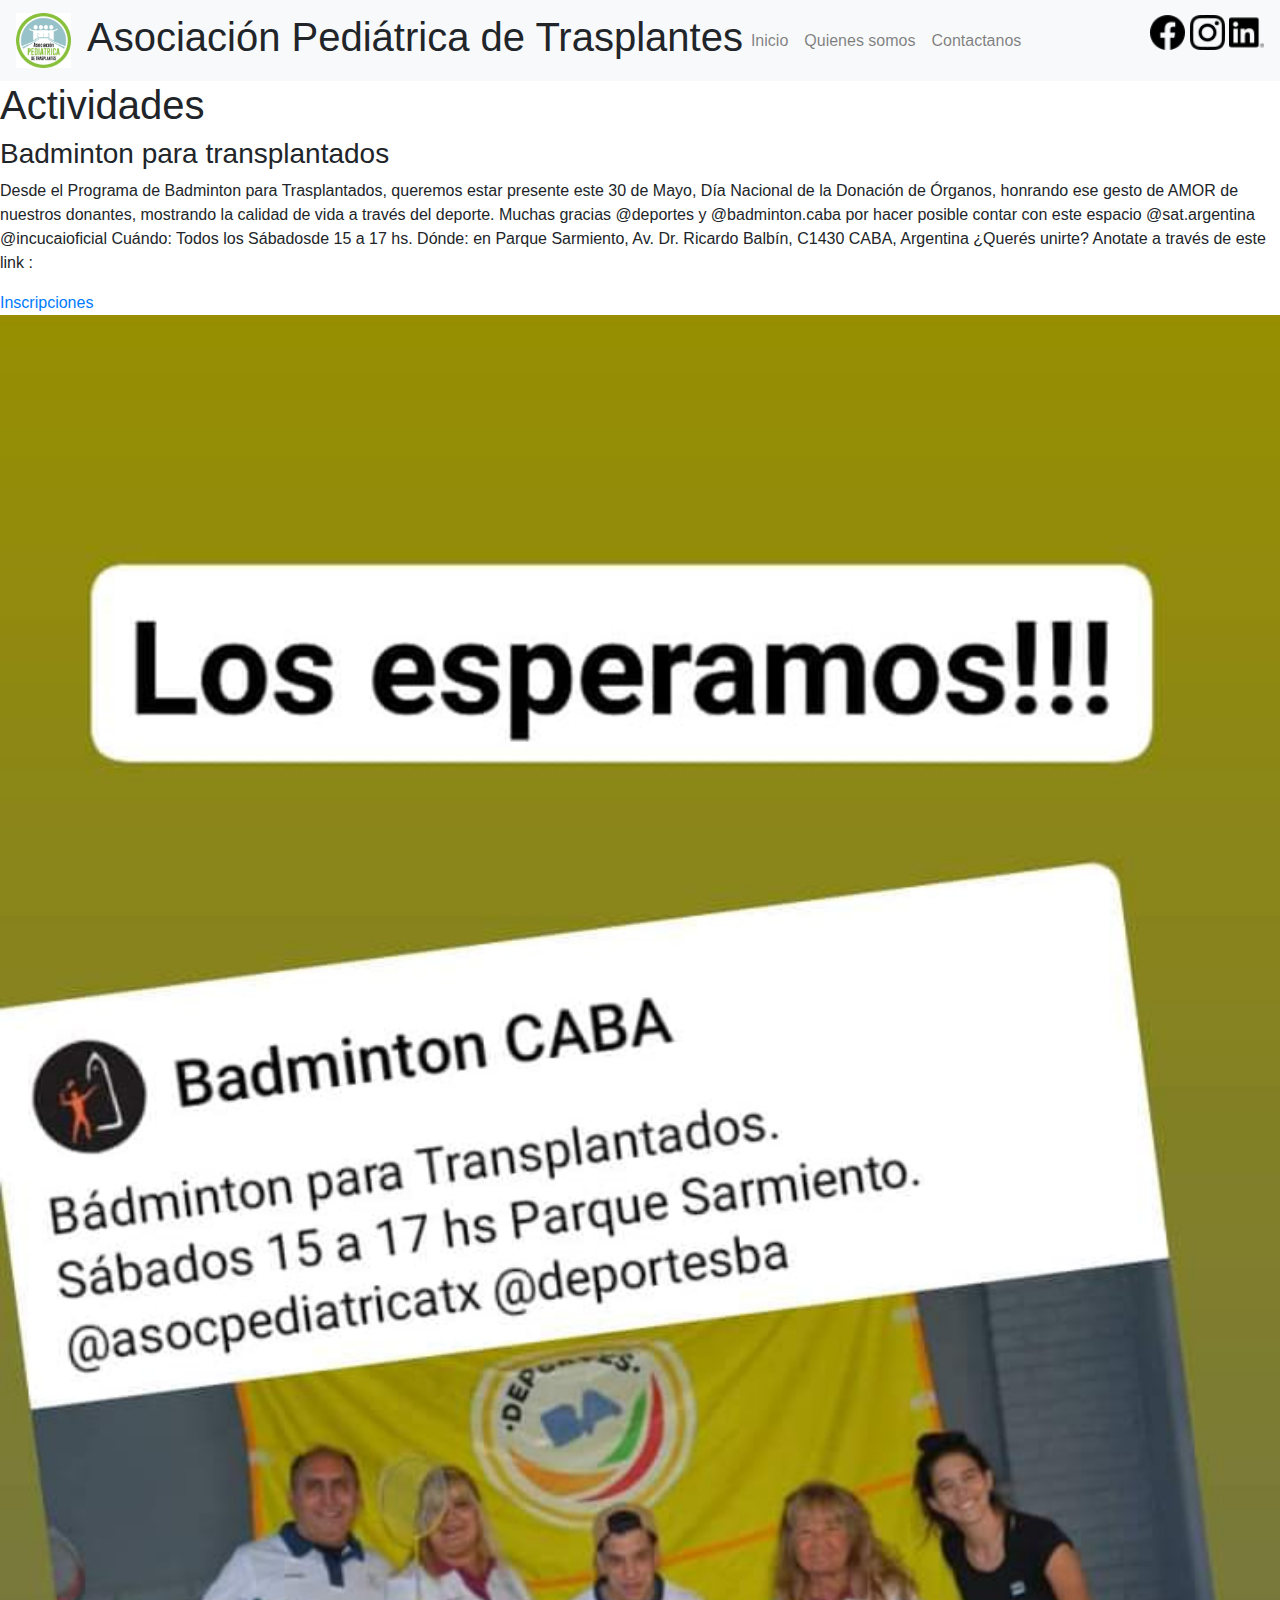
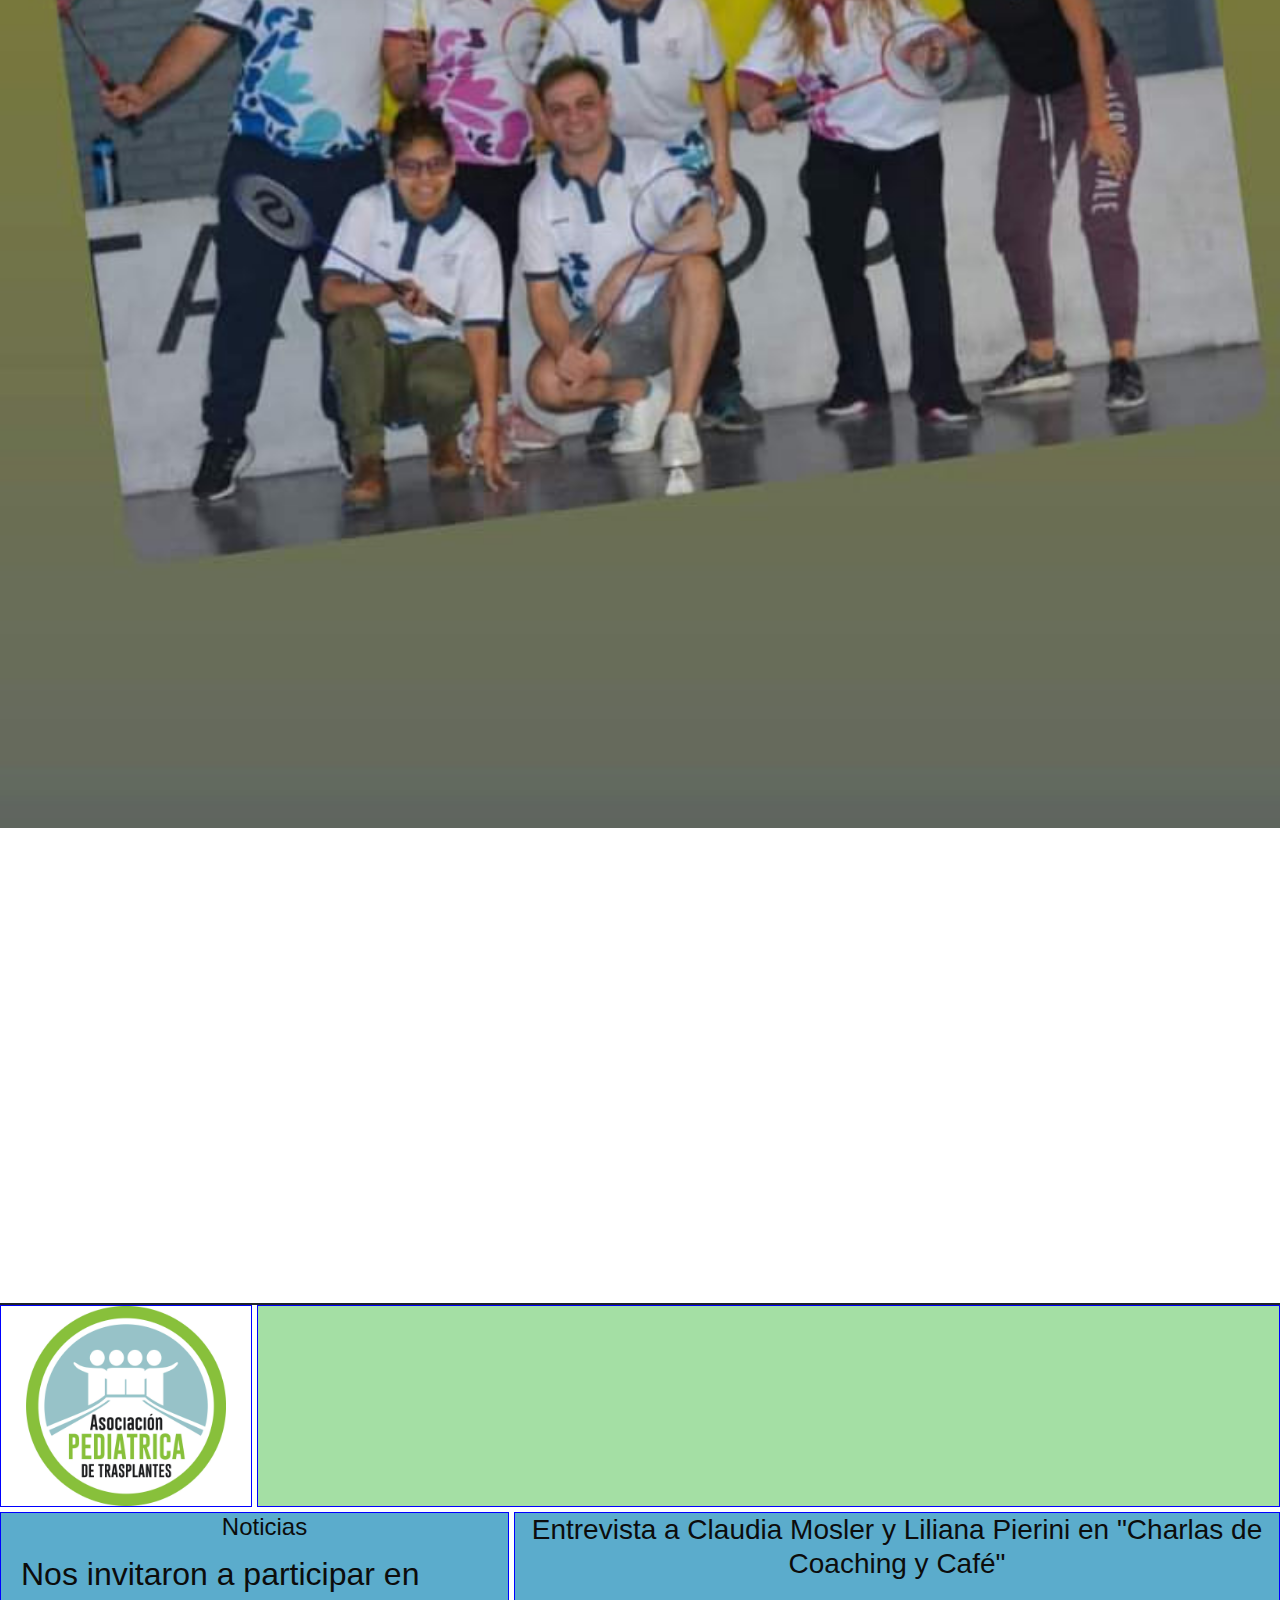
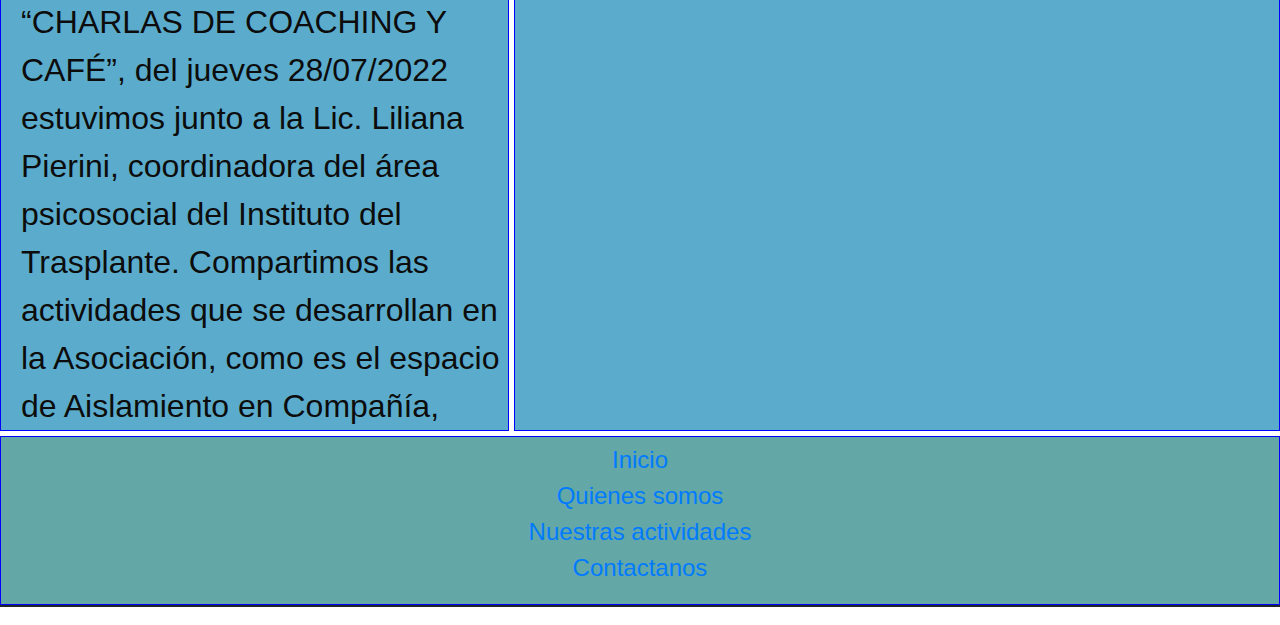
==== docs/actividades.html @ 6015ca8e "Update actividades.html" ====
<!DOCTYPE html>
<html lang="en">
<head>
    <meta charset="UTF-8">
    <meta http-equiv="X-UA-Compatible" content="IE=edge">
    <meta name="viewport" content="width=device-width, initial-scale=1.0">
    <link rel="stylesheet" href="https://cdnjs.cloudflare.com/ajax/libs/font-awesome/6.2.0/css/all.min.css">
    <link rel="stylesheet" href="https://cdnjs.cloudflare.com/ajax/libs/animate.css/4.1.1/animate.min.css"/>
    <link rel="stylesheet" href="style.css"> 
    	<title>Asociacion Pediatrica de Trasplantes</title>
	<link rel="icon" type="image/jpg" href="IconoAPT.jpg"/>
	<script src="https://code.jquery.com/jquery-3.2.1.slim.min.js" integrity="sha384-KJ3o2DKtIkvYIK3UENzmM7KCkRr/rE9/Qpg6aAZGJwFDMVNA/GpGFF93hXpG5KkN" crossorigin="anonymous"></script>
	<script src="https://cdnjs.cloudflare.com/ajax/libs/popper.js/1.12.9/umd/popper.min.js" integrity="sha384-ApNbgh9B+Y1QKtv3Rn7W3mgPxhU9K/ScQsAP7hUibX39j7fakFPskvXusvfa0b4Q" crossorigin="anonymous"></script>
	<script src="https://maxcdn.bootstrapcdn.com/bootstrap/4.0.0/js/bootstrap.min.js" integrity="sha384-JZR6Spejh4U02d8jOt6vLEHfe/JQGiRRSQQxSfFWpi1MquVdAyjUar5+76PVCmYl" crossorigin="anonymous"></script>
	<div id="encabezado-general">
	<link rel="stylesheet" href="https://maxcdn.bootstrapcdn.com/bootstrap/4.0.0/css/bootstrap.min.css" integrity="sha384-Gn5384xqQ1aoWXA+058RXPxPg6fy4IWvTNh0E263XmFcJlSAwiGgFAW/dAiS6JXm" crossorigin="anonymous">
	  <nav class="navbar navbar-expand-sm navbar-light bg-light">
	  <button class="navbar-toggler" type="button" data-toggle="collapse" data-target="#opciones">
		<span class="navbar-toggler-icon"></span>
	  </button>
	  <!-- logo -->
	  <a class="navbar-brand" href="#">
		<img src="IconoAPT.jpg" width="55" height="55" alt="">
	  </a>
	  <!-- enlaces -->
	  <div class="collapse navbar-collapse" id="opciones">   
		<h1>Asociación Pediátrica de Trasplantes</h1>	
		<ul class="navbar-nav">
		  <li class="nav-item">
			<a class="nav-link" href="index.html">Inicio</a>
		  </li>
		  <li class="nav-item">
			<a class="nav-link" href="quienessomos.html">Quienes somos</a>
		  </li>
		  <li class="nav-item">
			<a class="nav-link" href="contacto.html">Contactanos</a>
		  </li>           
		</ul>
	  </div>
	  <ul class="navbar-redes">
	<a  href="https://www.facebook.com/asocpediatricatx/"><img src="image/facebook.png" style="width: 35px; height: 35px"></a>
	<a  href="https://www.instagram.com/asocpediatricatx/?hl=es"><img src="image/instagram.png" style="width: 35px; height: 35px"></a>
	<a  href="https://ar.linkedin.com/in/asociaci%C3%B3n-pedi%C3%A1trica-de-trasplantes-6b5b51185"><img src="image/linkedin.png" style="width: 35px; height: 35px"></a>
	  </ul>
	</nav>
</div>
</head>
<h1>Actividades</h1>
<body>
    <h3>Badminton para transplantados</h3>
        <p>Desde el Programa de Badminton para Trasplantados, queremos estar presente este 30 de Mayo,
        Día Nacional de la Donación de Órganos, honrando ese gesto de AMOR de nuestros donantes, 
        mostrando la calidad de vida a través del deporte.
        Muchas gracias @deportes y @badminton.caba por hacer posible contar con este espacio
        @sat.argentina
        @incucaioficial
        Cuándo: Todos los Sábadosde 15 a 17 hs.
        Dónde: en Parque Sarmiento, Av. Dr. Ricardo Balbín, C1430 CABA, Argentina
        ¿Querés unirte? Anotate a través de este link : </p>
        <a href="contacto.html">Inscripciones</a>
        <img src="image/t17.jpg" alt="Badmington en Parque Sarmiento - Sábados de 15 a 17 hs." style="width:100%;">       
        <iframe src="https://www.google.com/maps/embed?pb=!1m18!1m12!1m3!1d6571.697334602667!2d-58.503772671532396!3d-34.5573868360492!2m3!1f0!2f0!3f0!3m2!1i1024!2i768!4f13.1!3m3!1m2!1s0x95bcb6e5b3eef73d%3A0xd3c3514dbd8403ef!2sParque%20Sarmiento!5e0!3m2!1ses-419!2sar!4v1663716430911!5m2!1ses-419!2sar" width="600" height="450" style="border:0;" allowfullscreen="" loading="lazy" referrerpolicy="no-referrer-when-downgrade">Parque Sarmiento, Av. Dr. Ricardo Balbín, C1430 CABA, Argentina</iframe>
	
	<div class="grid-container"> <!-- Elemento padre -->
        <!--Hijos directos--> 
        <div class="grid-item item6">
            <img src="image/logo.jpg" alt="logo Asociación Pediátrica de Transplantes" width="200" height="200">
        </div>
        <div class="grid-item item1">
            
        </div>
        <div class="grid-item item2">
            <h4>Noticias</h4>
            
            <p>Nos invitaron a participar en “CHARLAS DE COACHING Y CAFÉ”, del jueves 28/07/2022
                estuvimos junto a la Lic. Liliana Pierini, coordinadora del área psicosocial del Instituto del Trasplante.
                Compartimos las actividades que se desarrollan en la Asociación, como es el espacio de Aislamiento en Compañía, programa para las personas trasplantadas y en lista de espera.
                </p>
        </div>
        <div class="grid-item item3">
            <h3>Entrevista a Claudia Mosler y Liliana Pierini en "Charlas de Coaching y Café"</h3>
            <iframe width="560" height="315" src="https://www.youtube.com/embed/gwJpfY7Umfo" 
            title="YouTube video player" frameborder="0" allow="accelerometer; autoplay; 
            clipboard-write; encrypted-media; gyroscope; picture-in-picture" allowfullscreen></iframe>
        </div>
        <div class="grid-item item4">
            <nav>
                <ul>
                    <a href="/docs/index.html">Inicio</a>
                    <br>
                    <a href="/docs/quienessomos.html">Quienes somos</a>
                    <br>
                    <a href="/docs/actividades.html">Nuestras actividades</a>
                    <br>
                    <a href="/docs/contacto.html">Contactanos</a>
                  </ul>
            </nav>
        </div>
    </div>
</body>
</html>
---- docs/style.css ----
*{
    margin: 0;
    padding: 0;
    box-sizing: border-box;
}
header{
    font-family: 'Lucida Sans', 'Lucida Sans Regular', 'Lucida Grande', 'Lucida Sans Unicode', Geneva, Verdana, sans-serif;
    color: black;
    background-color: rgb(164, 223, 164);
}
body{
    
    font-family: 'Gill Sans', 'Gill Sans MT', Calibri, 'Trebuchet MS', sans-serif; 
}
.grid-container{
    display: grid;
    width: 100%;
    max-width: 1400px;
    height:100%;
    max-height: 900px;
    outline: 2px solid;
    margin: 20px auto;
    grid-template-columns:repeat(5,1fr);
    grid-template-rows: repeat(9,1fr);
    gap: 5px;
    overflow: auto;
   
}
.grid-item{
    border: 1px solid blue;
    color: rgb(12, 12, 12);
    text-align: left;
    font-size: 2em ; 
}
.item6{
    grid-column: 1;
    grid-row: 1;
    text-align: center;
}
.item1{
background-color: rgb(164, 223, 164);
color: black;
font-size: 2em;
text-align: center;
text-align-last: center;
padding-top: 40px;
padding-left: 40px;
grid-column-start: 2;
grid-column-end: 6;
grid-row-start: 1;
grid-row-end: 1;
overflow: auto;
}
.item2{
   background-color: rgb(91, 172, 204); 
   grid-column-start: 1;
    grid-column-end: 3;
    grid-row-start: 2;
    grid-row-end: 8;
    padding-left: 20px;
    padding-bottom: 10 px;
    text-align: left;
    text-align-last: center;
    overflow: auto;
}
.item3{
    background-color: rgb(91, 172, 204);
    grid-column-start: 3;
    grid-column-end: 6;
    grid-row-start: 2;
    grid-row-end: 8;
    text-align: center;
    overflow: auto;
}
.item4{
    background-color: rgb(100, 167, 167);
    grid-column: 1/6;
    grid-row: 8/10;
    padding-bottom: 5px;
    padding-top: 5px;
    text-align: center;
    font-size:x-large;
}
#carrusel-caja {
    -moz-animation: automatizacion 15s infinite linear;
    -o-animation: automatizacion 15s infinite linear;
    -webkit-animation: automatizacion 15s infinite linear;
    animation: automatizacion 15s infinite linear;
    -webkit-transition: all 0.75s ease;
    -moz-transition: all 0.75s ease;
    -ms-transition: all 0.75s ease;
    -o-transition: all 0.75s ease;
    transition: all 0.75s ease;
    height: 500px;
    width: 300%;
}
#carrusel-contenido {
    margin: 0 auto;
    overflow: hidden;
    text-align: left;
}
.imagenes{
    height: 500px;
    width: 100%;
}
.carrusel-elemento {
    float: left;
    width: 33.333%;
}
@-moz-keyframes automatizacion {
    0% {
        margin-left: 0;
    }
    30% {
        margin-left: 0;
    }
    35% {
        margin-left: -100%;
    }
    65% {
        margin-left: -100%;
    }
    70% {
        margin-left: -200%;
    }
    95% {
        margin-left: -200%;
    }
    100% {
        margin-left: 0;
    }
}
@-webkit-keyframes automatizacion {
    0% {
        margin-left: 0;
    }
    30% {
        margin-left: 0;
    }
    35% {
        margin-left: -100%;
    }
    65% {
        margin-left: -100%;
    }
    70% {
        margin-left: -200%;
    }
    95% {
        margin-left: -200%;
    }
    100% {
        margin-left: 0;
    }
}
@keyframes automatizacion {
    0% {
        margin-left: 0;
    }
    30% {
        margin-left: 0;
    }
    35% {
        margin-left: -100%;
    }
    65% {
        margin-left: -100%;
    }
    70% {
        margin-left: -200%;
    }
    95% {
        margin-left: -200%;
    }
    100% {
        margin-left: 0;
    }
}

/* Layout */ 
#contenido-general{
	background-color:rgb(159, 194, 235);
	padding: 10px;
	text-align:start;
  border-style: solid;
  border-width: 0.5rem;
   border-color:rgb(99, 189, 81);
}

#area-logo{
  position: absolute;
  top: 5px;
  left: 10px;
  padding: 5px;
}
#area-menu{
	padding: 5px;
  text-align: right;
  white-space:nowrap;
}
#area-titulo{
  position: absolute;
  top: 5px;
  left: 70px;
	padding: 5px;
}
.centrado{
  position: absolute;
  top: 50%;
  left: 50%;
  transform: translate(-50%, -50%);
}
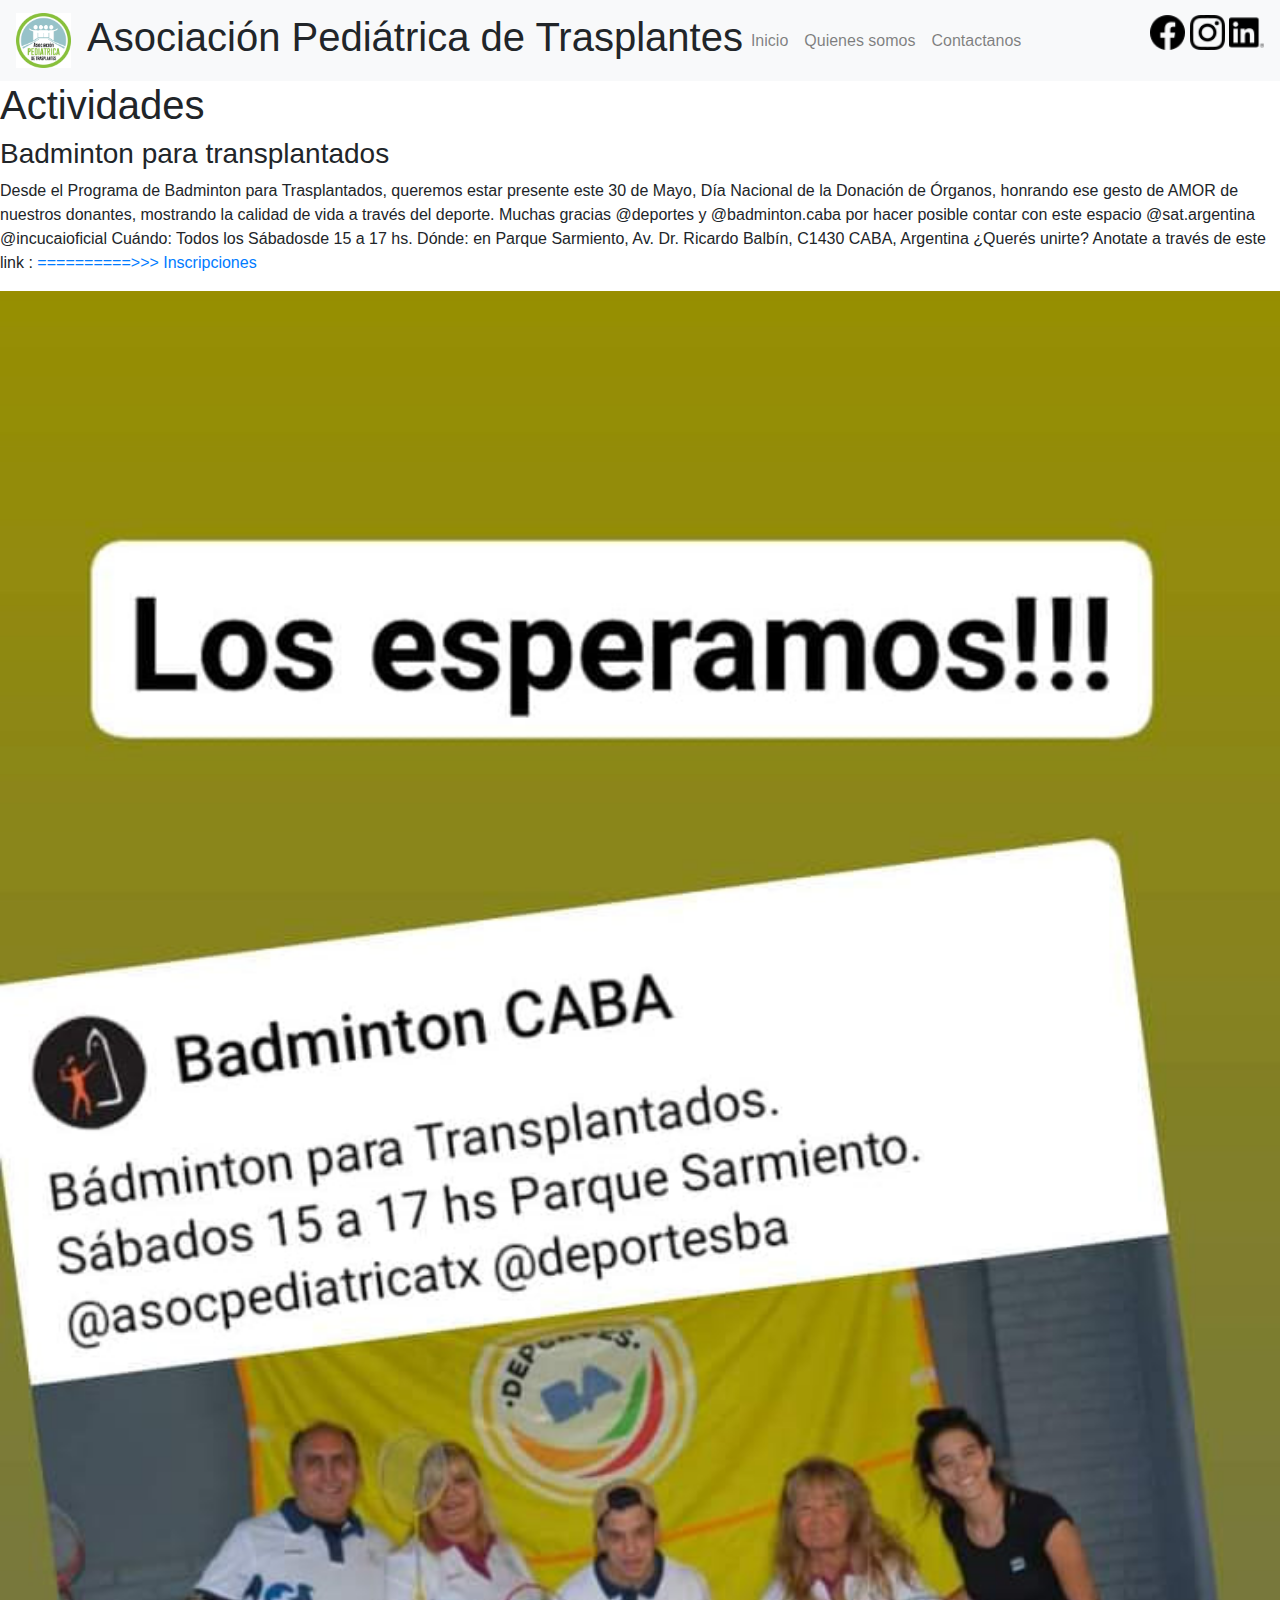
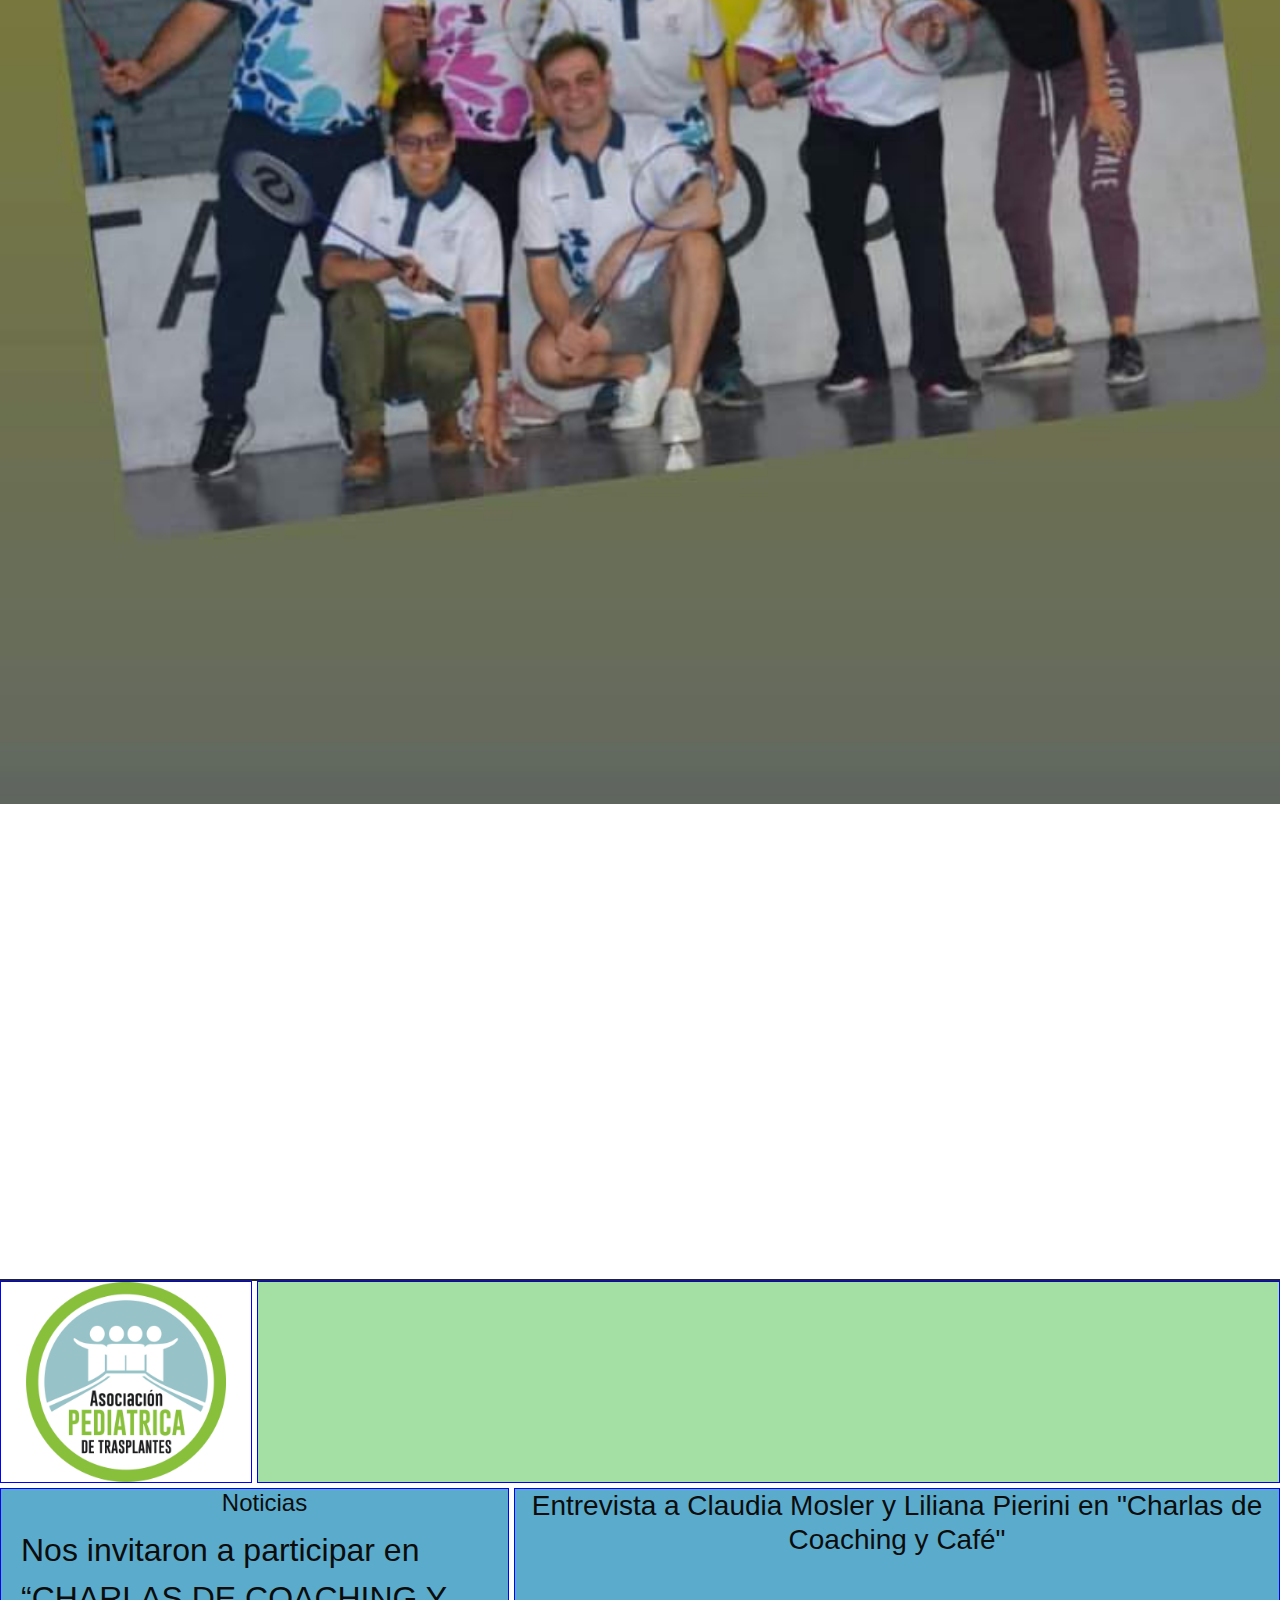
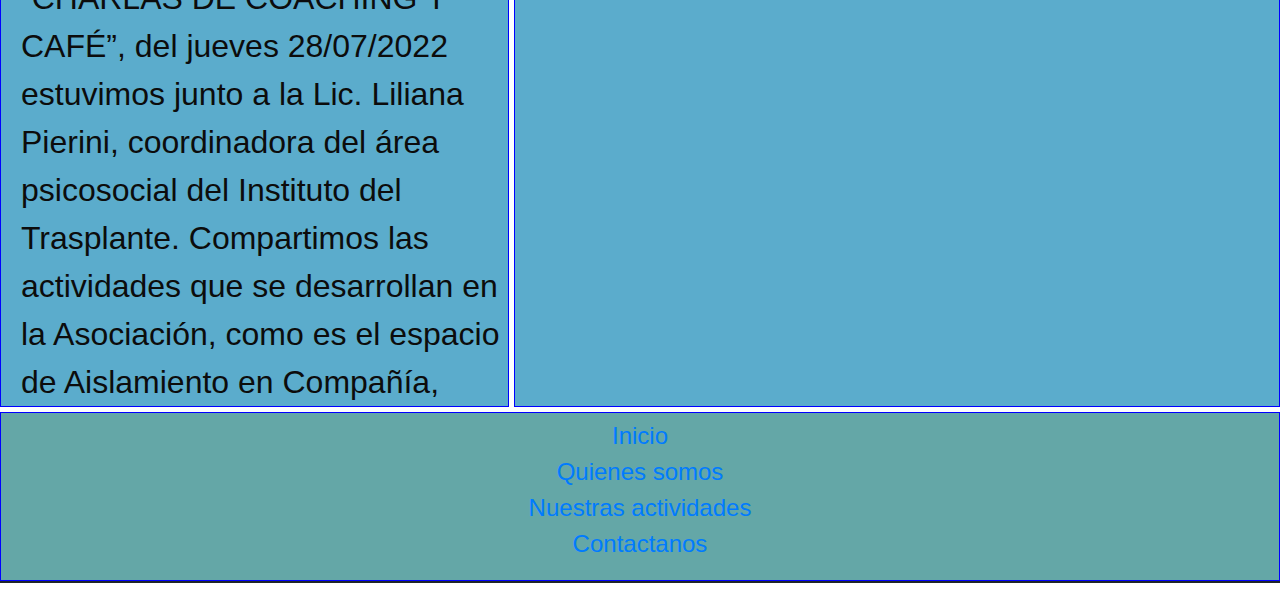
==== commit 28fbf817: "Update actividades.html" ====
--- a/docs/actividades.html
+++ b/docs/actividades.html
@@ -19,7 +19,7 @@
 		<span class="navbar-toggler-icon"></span>
 	  </button>
 	  <!-- logo -->
-	  <a class="navbar-brand" href="#">
+	  <a class="navbar-brand" href="index.html">
 		<img src="IconoAPT.jpg" width="55" height="55" alt="">
 	  </a>
 	  <!-- enlaces -->
@@ -56,8 +56,8 @@
         @incucaioficial
         Cuándo: Todos los Sábadosde 15 a 17 hs.
         Dónde: en Parque Sarmiento, Av. Dr. Ricardo Balbín, C1430 CABA, Argentina
-        ¿Querés unirte? Anotate a través de este link : </p>
-        <a href="contacto.html">Inscripciones</a>
+        ¿Querés unirte? Anotate a través de este link : 
+        <a href="contacto.html">==========>>>  Inscripciones</a> </p>
         <img src="image/t17.jpg" alt="Badmington en Parque Sarmiento - Sábados de 15 a 17 hs." style="width:100%;">       
         <iframe src="https://www.google.com/maps/embed?pb=!1m18!1m12!1m3!1d6571.697334602667!2d-58.503772671532396!3d-34.5573868360492!2m3!1f0!2f0!3f0!3m2!1i1024!2i768!4f13.1!3m3!1m2!1s0x95bcb6e5b3eef73d%3A0xd3c3514dbd8403ef!2sParque%20Sarmiento!5e0!3m2!1ses-419!2sar!4v1663716430911!5m2!1ses-419!2sar" width="600" height="450" style="border:0;" allowfullscreen="" loading="lazy" referrerpolicy="no-referrer-when-downgrade">Parque Sarmiento, Av. Dr. Ricardo Balbín, C1430 CABA, Argentina</iframe>
 	
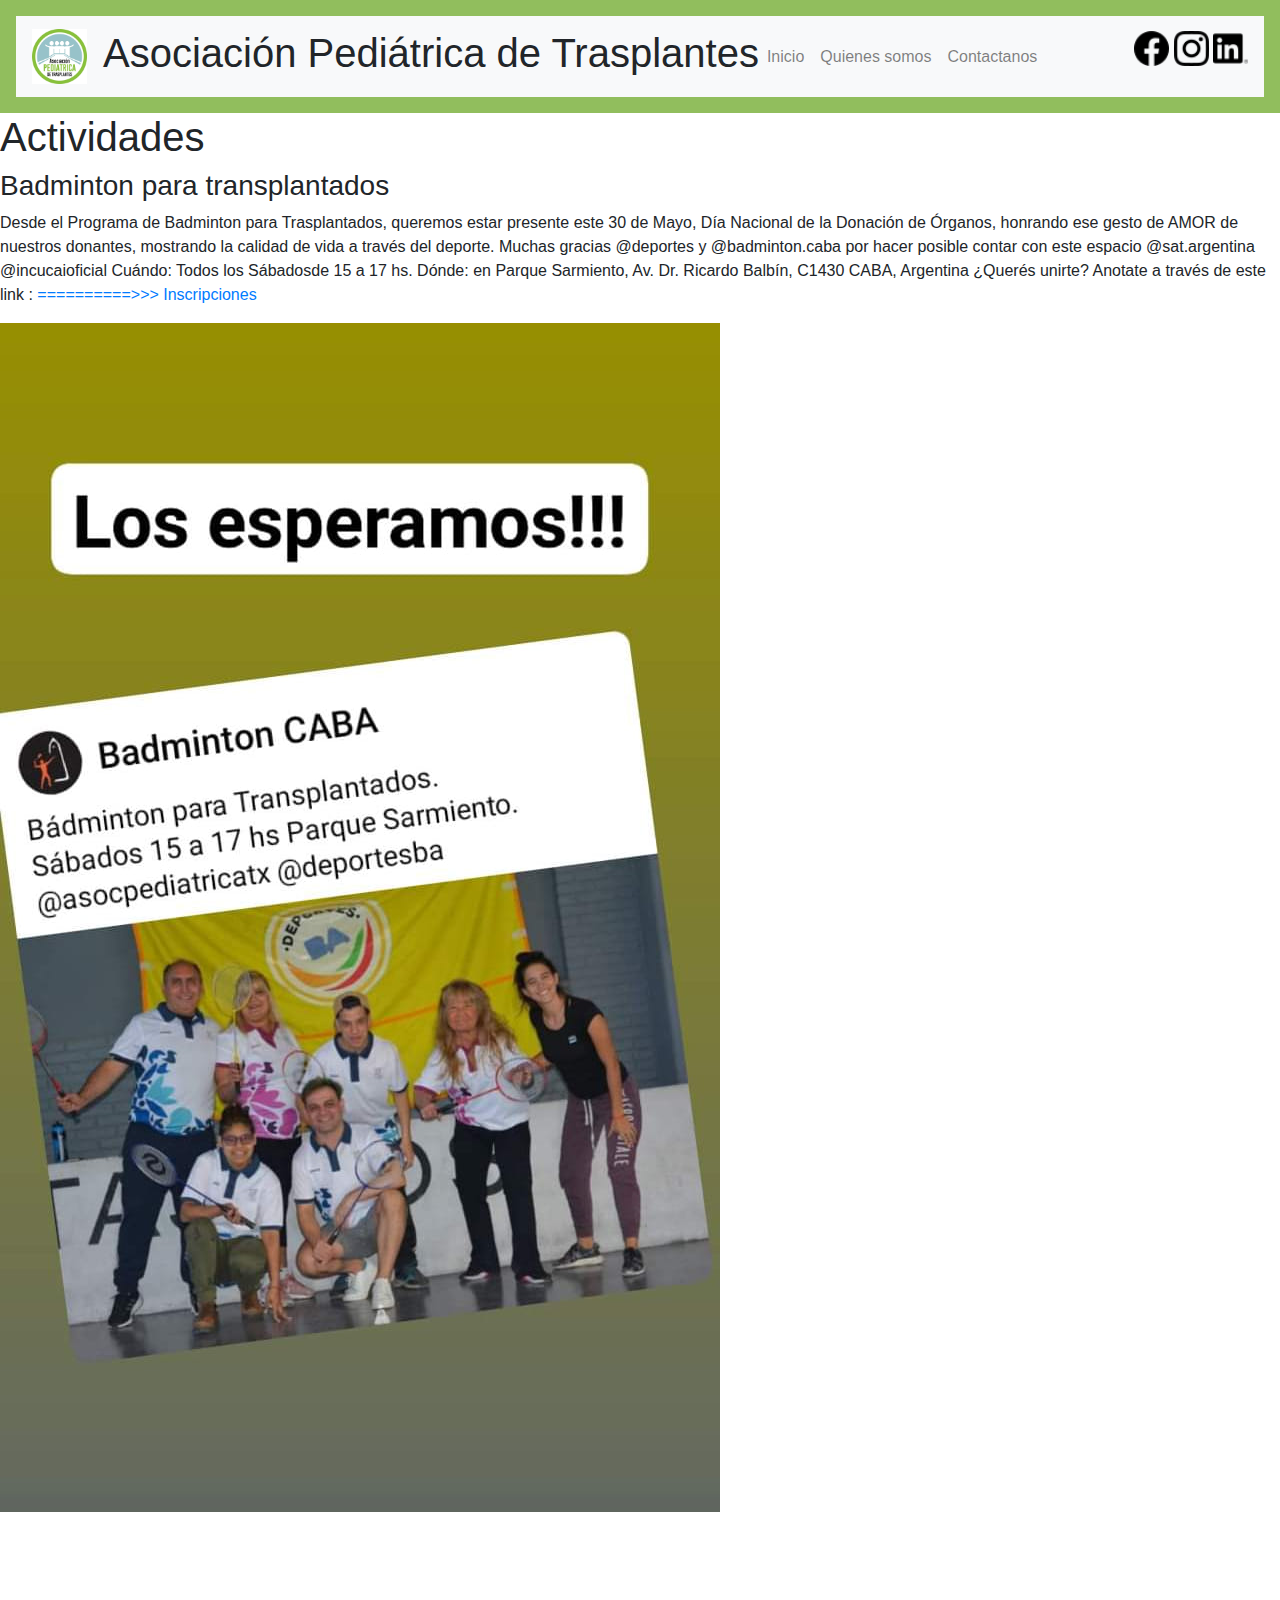
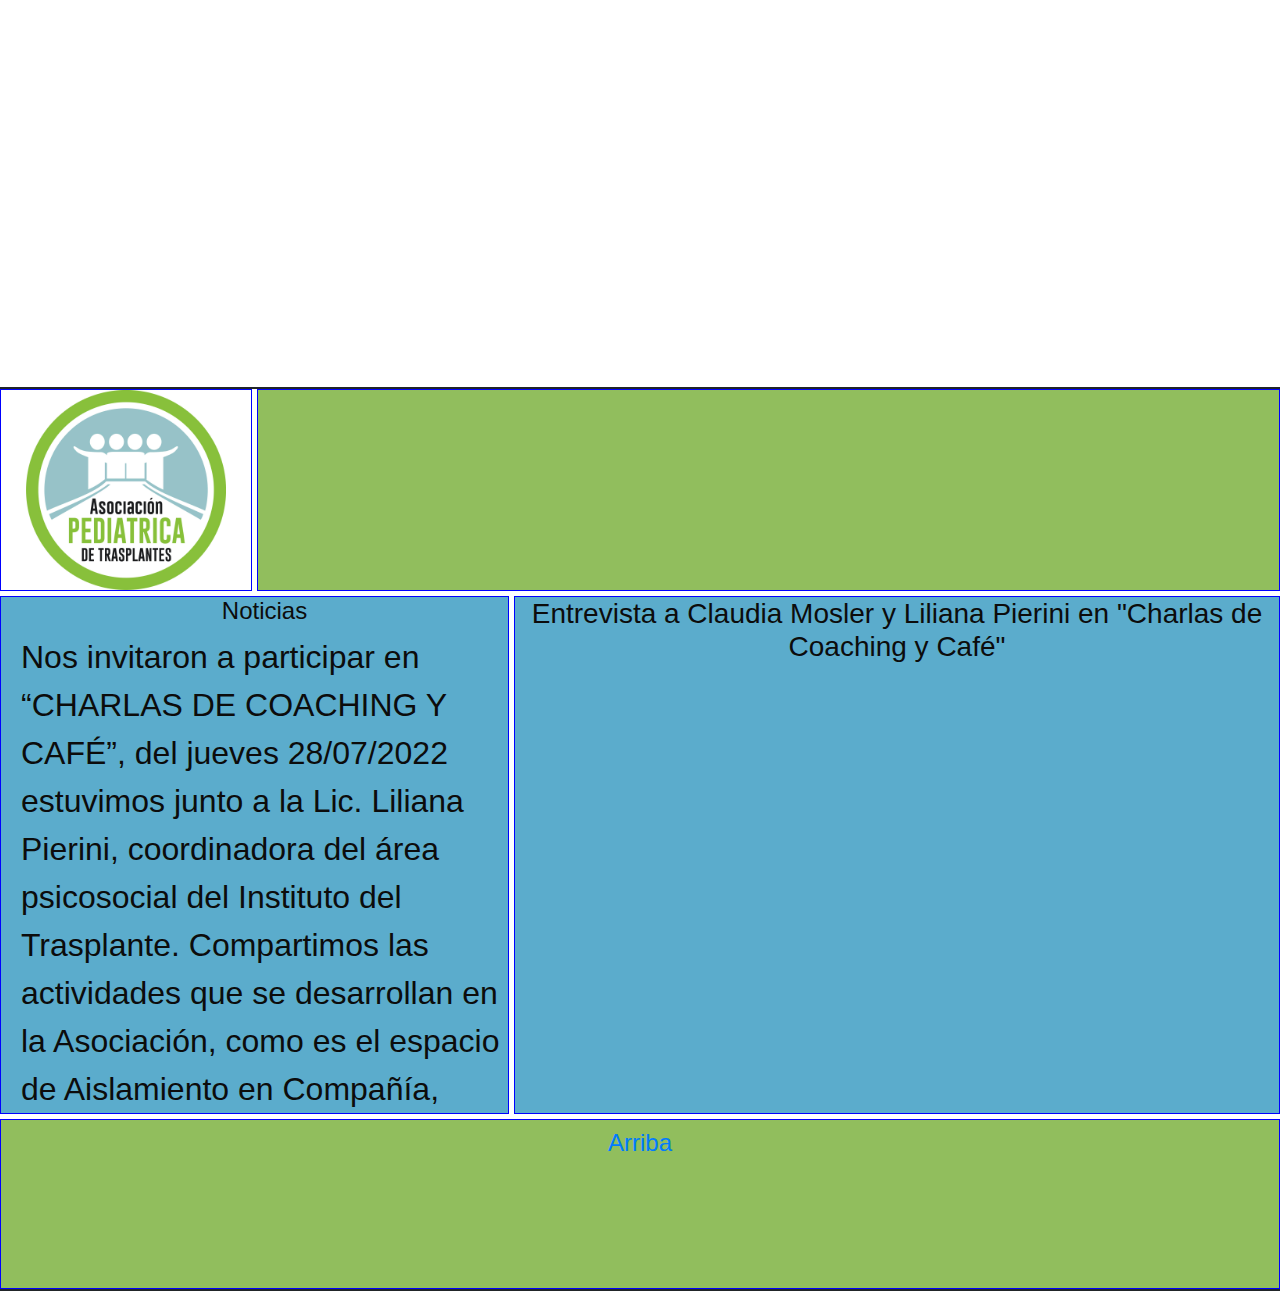
==== commit 287deecd: "Update actividades.html" ====
--- a/docs/actividades.html
+++ b/docs/actividades.html
@@ -58,7 +58,7 @@
         Dónde: en Parque Sarmiento, Av. Dr. Ricardo Balbín, C1430 CABA, Argentina
         ¿Querés unirte? Anotate a través de este link : 
         <a href="contacto.html">==========>>>  Inscripciones</a> </p>
-        <img src="image/t17.jpg" alt="Badmington en Parque Sarmiento - Sábados de 15 a 17 hs." style="width:100%;">       
+        <img src="image/t17.jpg" alt="Badmington en Parque Sarmiento - Sábados de 15 a 17 hs.">       
         <iframe src="https://www.google.com/maps/embed?pb=!1m18!1m12!1m3!1d6571.697334602667!2d-58.503772671532396!3d-34.5573868360492!2m3!1f0!2f0!3f0!3m2!1i1024!2i768!4f13.1!3m3!1m2!1s0x95bcb6e5b3eef73d%3A0xd3c3514dbd8403ef!2sParque%20Sarmiento!5e0!3m2!1ses-419!2sar!4v1663716430911!5m2!1ses-419!2sar" width="600" height="450" style="border:0;" allowfullscreen="" loading="lazy" referrerpolicy="no-referrer-when-downgrade">Parque Sarmiento, Av. Dr. Ricardo Balbín, C1430 CABA, Argentina</iframe>
 	
 	<div class="grid-container"> <!-- Elemento padre -->
@@ -86,14 +86,8 @@
         <div class="grid-item item4">
             <nav>
                 <ul>
-                    <a href="/docs/index.html">Inicio</a>
-                    <br>
-                    <a href="/docs/quienessomos.html">Quienes somos</a>
-                    <br>
-                    <a href="/docs/actividades.html">Nuestras actividades</a>
-                    <br>
-                    <a href="/docs/contacto.html">Contactanos</a>
-                  </ul>
+                    <a href="actividades.html">Arriba</a>
+                </ul>
             </nav>
         </div>
     </div>
--- a/docs/style.css
+++ b/docs/style.css
@@ -38,7 +38,7 @@
     text-align: center;
 }
 .item1{
-background-color: rgb(164, 223, 164);
+background-color: rgb(145, 190, 93);
 color: black;
 font-size: 2em;
 text-align: center;
@@ -73,7 +73,7 @@
     overflow: auto;
 }
 .item4{
-    background-color: rgb(100, 167, 167);
+    background-color: rgb(145, 190, 93);
     grid-column: 1/6;
     grid-row: 8/10;
     padding-bottom: 5px;
@@ -177,36 +177,27 @@
     }
 }
 
-/* Layout */ 
-#contenido-general{
-	background-color:rgb(159, 194, 235);
-	padding: 10px;
-	text-align:start;
-  border-style: solid;
-  border-width: 0.5rem;
-   border-color:rgb(99, 189, 81);
-}
-
+#encabezado-general{
+    background-color:rgb(159, 194, 235);
+    padding: 0px;
+    text-align: start;
+    border-style: solid;
+    border-width: 1rem;
+    border-color:rgb(145, 190, 93);
+}
 #area-logo{
   position: absolute;
-  top: 5px;
+  top: 10px;
   left: 10px;
+  padding: 1px;
+}
+#area-menu{
   padding: 5px;
-}
-#area-menu{
-	padding: 5px;
   text-align: right;
-  white-space:nowrap;
 }
 #area-titulo{
   position: absolute;
   top: 5px;
   left: 70px;
-	padding: 5px;
-}
-.centrado{
-  position: absolute;
-  top: 50%;
-  left: 50%;
-  transform: translate(-50%, -50%);
-}
+  padding: 5px;
+}
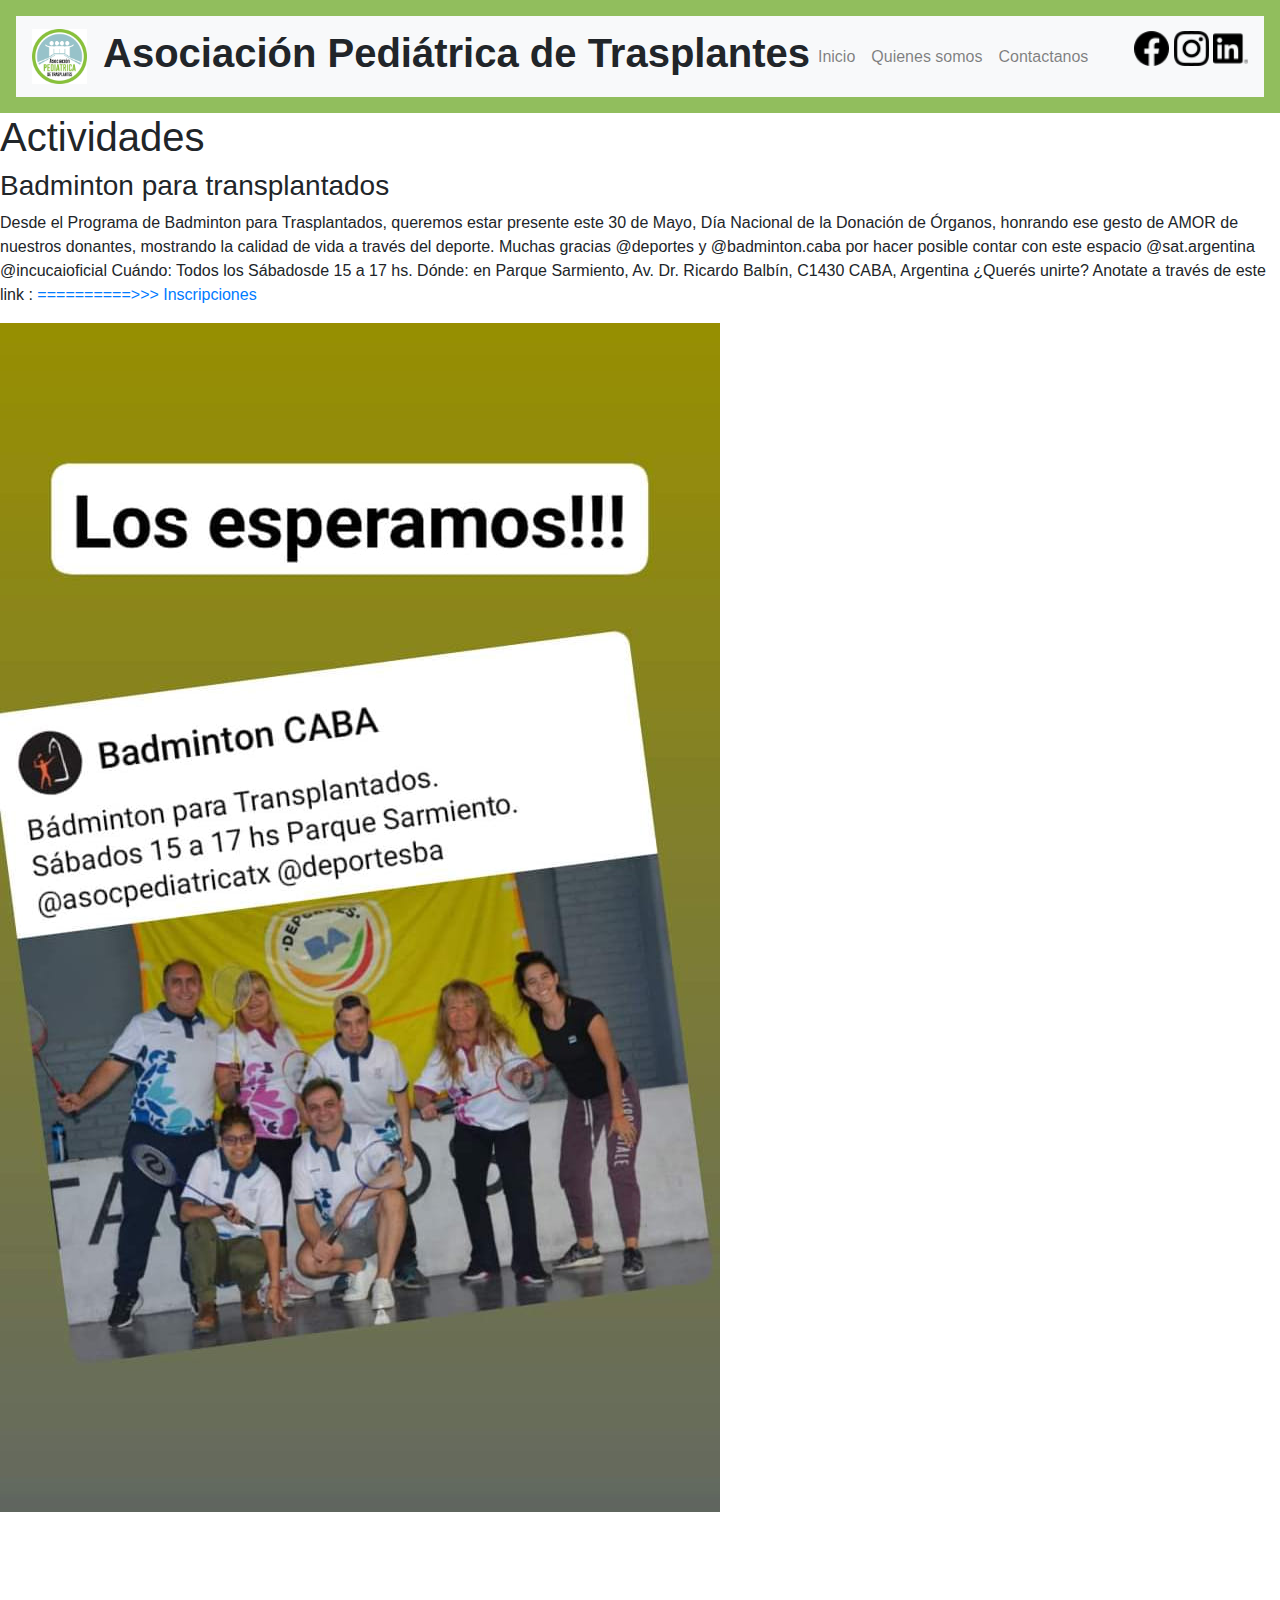
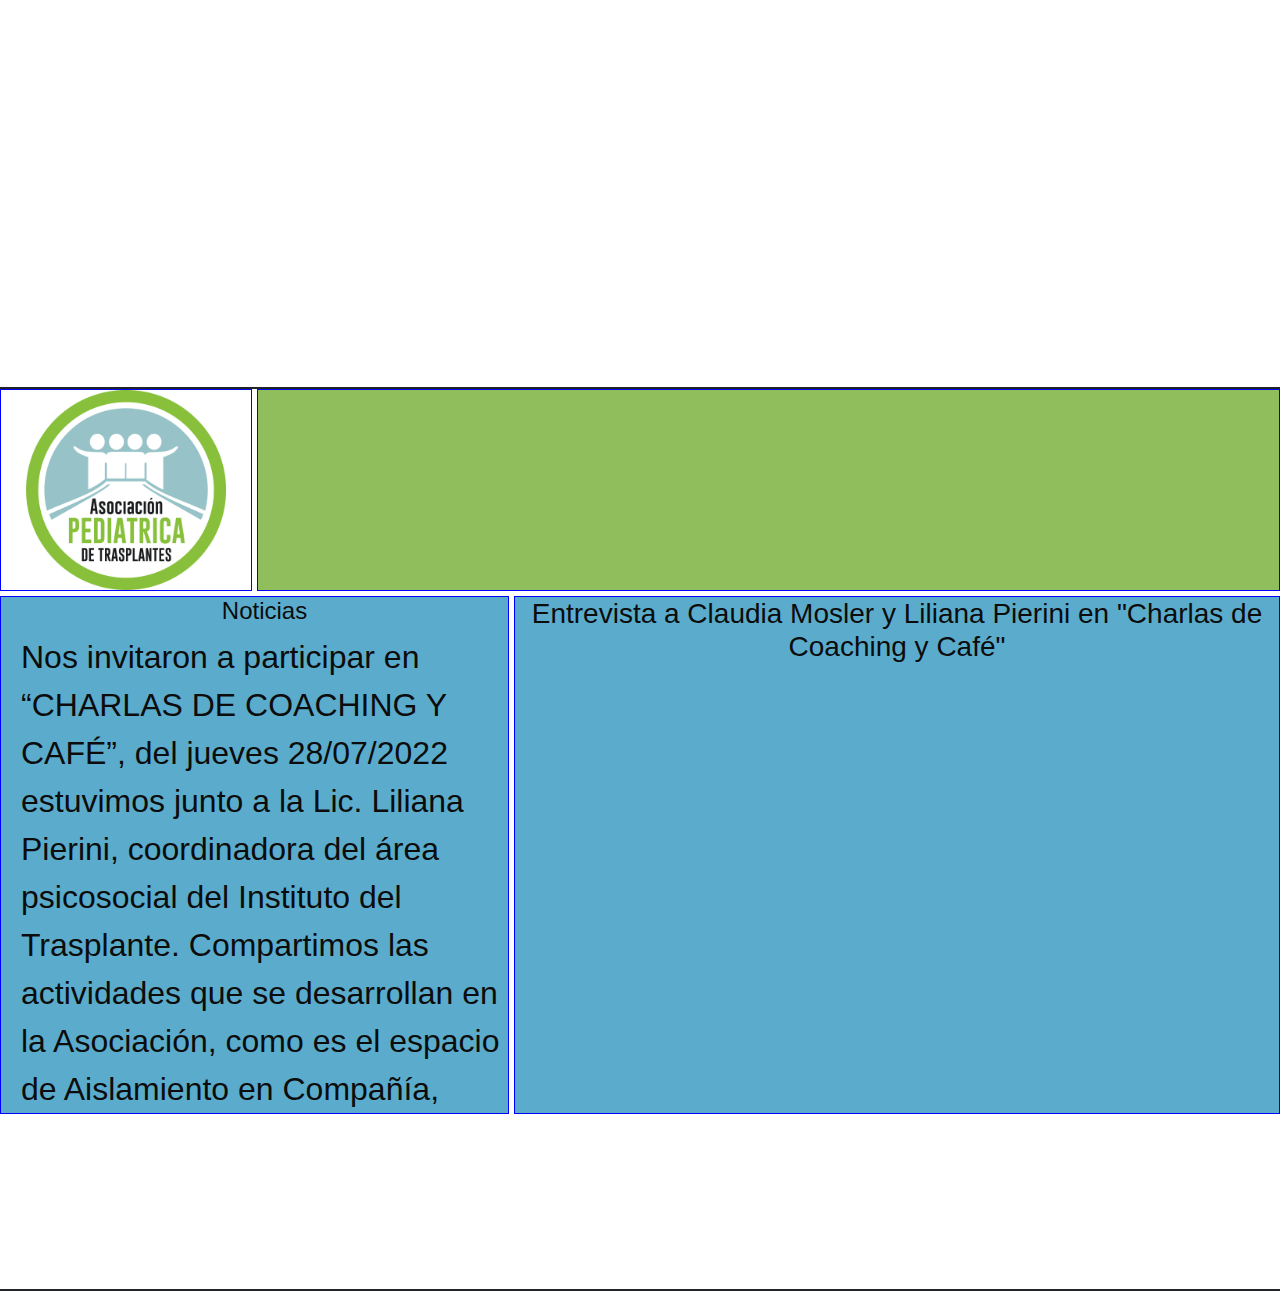
==== commit 158bd3be: "Update actividades.html" ====
--- a/docs/actividades.html
+++ b/docs/actividades.html
@@ -24,7 +24,7 @@
 	  </a>
 	  <!-- enlaces -->
 	  <div class="collapse navbar-collapse" id="opciones">   
-		<h1>Asociación Pediátrica de Trasplantes</h1>	
+		<h1><strong>Asociación Pediátrica de Trasplantes</strong></h1>	
 		<ul class="navbar-nav">
 		  <li class="nav-item">
 			<a class="nav-link" href="index.html">Inicio</a>
@@ -83,13 +83,6 @@
             title="YouTube video player" frameborder="0" allow="accelerometer; autoplay; 
             clipboard-write; encrypted-media; gyroscope; picture-in-picture" allowfullscreen></iframe>
         </div>
-        <div class="grid-item item4">
-            <nav>
-                <ul>
-                    <a href="actividades.html">Arriba</a>
-                </ul>
-            </nav>
-        </div>
     </div>
 </body>
 </html>
--- a/docs/style.css
+++ b/docs/style.css
@@ -80,6 +80,7 @@
     padding-top: 5px;
     text-align: center;
     font-size:x-large;
+    overflow: auto;
 }
 #carrusel-caja {
     -moz-animation: automatizacion 15s infinite linear;
@@ -91,7 +92,7 @@
     -ms-transition: all 0.75s ease;
     -o-transition: all 0.75s ease;
     transition: all 0.75s ease;
-    height: 500px;
+    height: 100%;
     width: 300%;
 }
 #carrusel-contenido {
@@ -100,7 +101,7 @@
     text-align: left;
 }
 .imagenes{
-    height: 500px;
+    height: 100%;
     width: 100%;
 }
 .carrusel-elemento {
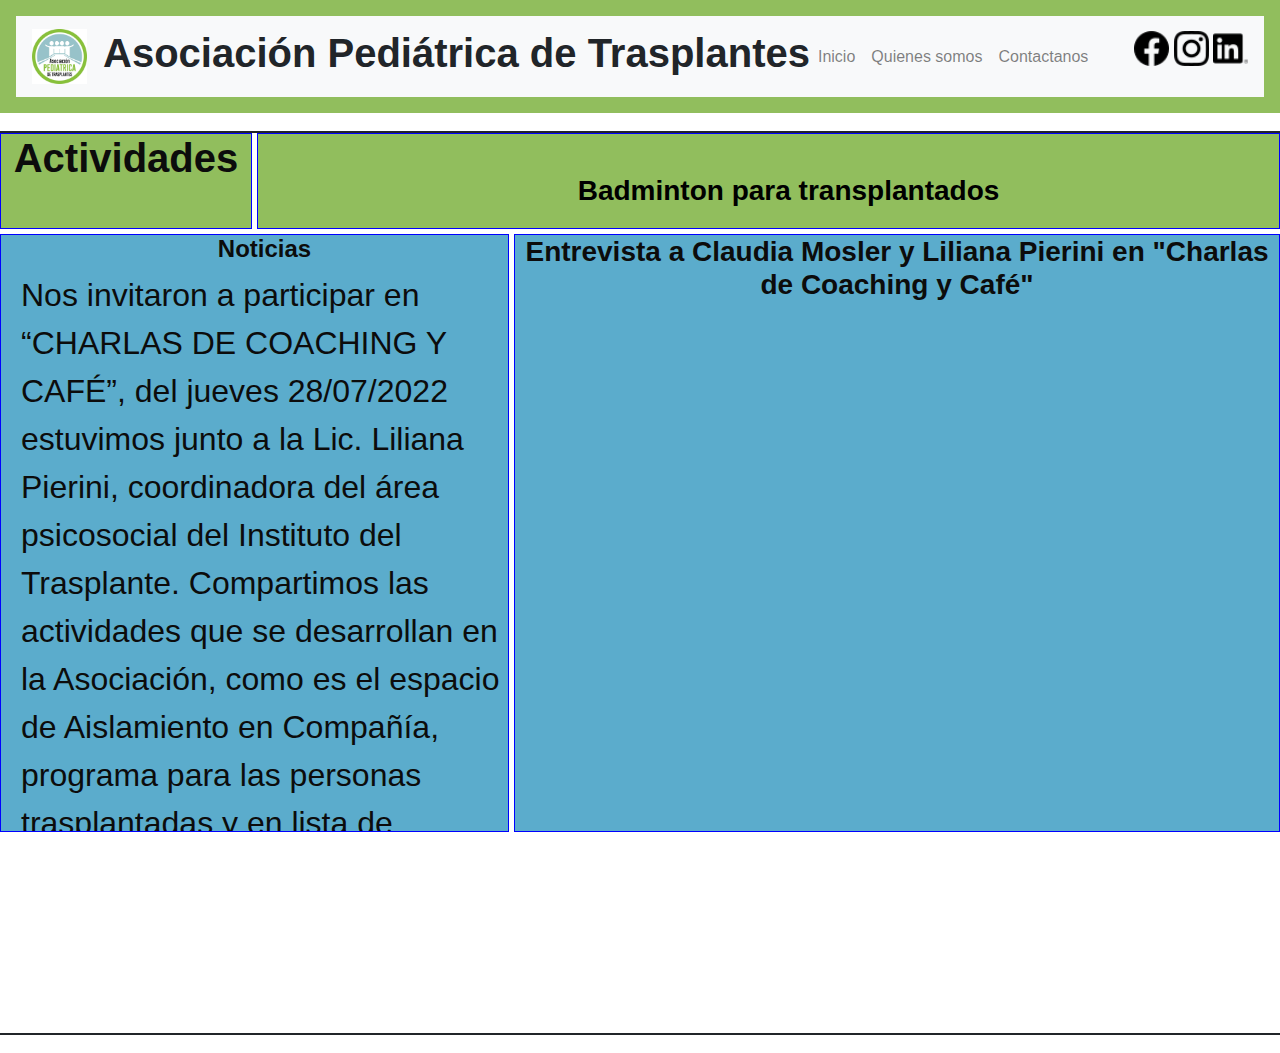
==== commit e3848dc9: "Update actividades.html" ====
--- a/docs/actividades.html
+++ b/docs/actividades.html
@@ -45,10 +45,15 @@
 	</nav>
 </div>
 </head>
-<h1>Actividades</h1>
 <body>
-    <h3>Badminton para transplantados</h3>
-        <p>Desde el Programa de Badminton para Trasplantados, queremos estar presente este 30 de Mayo,
+	<div class="grid-container"> <!-- Elemento padre -->
+        <!--Hijos directos--> 
+        <div class="grid-item item6">
+               <h1><strong>Actividades</strong></h1>
+        </div>
+        <div class="grid-item item1">
+                 <h3><strong>Badminton para transplantados</strong></h3>
+	<p>Desde el Programa de Badminton para Trasplantados, queremos estar presente este 30 de Mayo,
         Día Nacional de la Donación de Órganos, honrando ese gesto de AMOR de nuestros donantes, 
         mostrando la calidad de vida a través del deporte.
         Muchas gracias @deportes y @badminton.caba por hacer posible contar con este espacio
@@ -59,26 +64,17 @@
         ¿Querés unirte? Anotate a través de este link : 
         <a href="contacto.html">==========>>>  Inscripciones</a> </p>
         <img src="image/t17.jpg" alt="Badmington en Parque Sarmiento - Sábados de 15 a 17 hs.">       
-        <iframe src="https://www.google.com/maps/embed?pb=!1m18!1m12!1m3!1d6571.697334602667!2d-58.503772671532396!3d-34.5573868360492!2m3!1f0!2f0!3f0!3m2!1i1024!2i768!4f13.1!3m3!1m2!1s0x95bcb6e5b3eef73d%3A0xd3c3514dbd8403ef!2sParque%20Sarmiento!5e0!3m2!1ses-419!2sar!4v1663716430911!5m2!1ses-419!2sar" width="600" height="450" style="border:0;" allowfullscreen="" loading="lazy" referrerpolicy="no-referrer-when-downgrade">Parque Sarmiento, Av. Dr. Ricardo Balbín, C1430 CABA, Argentina</iframe>
-	
-	<div class="grid-container"> <!-- Elemento padre -->
-        <!--Hijos directos--> 
-        <div class="grid-item item6">
-            <img src="image/logo.jpg" alt="logo Asociación Pediátrica de Transplantes" width="200" height="200">
-        </div>
-        <div class="grid-item item1">
-            
+        <iframe src="https://www.google.com/maps/embed?pb=!1m18!1m12!1m3!1d6571.697334602667!2d-58.503772671532396!3d-34.5573868360492!2m3!1f0!2f0!3f0!3m2!1i1024!2i768!4f13.1!3m3!1m2!1s0x95bcb6e5b3eef73d%3A0xd3c3514dbd8403ef!2sParque%20Sarmiento!5e0!3m2!1ses-419!2sar!4v1663716430911!5m2!1ses-419!2sar" width="600" height="450" style="border:0;" allowfullscreen="" loading="lazy" referrerpolicy="no-referrer-when-downgrade">Parque Sarmiento, Av. Dr. Ricardo Balbín, C1430 CABA, Argentina</iframe>  
         </div>
         <div class="grid-item item2">
-            <h4>Noticias</h4>
-            
+            <h4><strong>Noticias</strong></h4>
             <p>Nos invitaron a participar en “CHARLAS DE COACHING Y CAFÉ”, del jueves 28/07/2022
                 estuvimos junto a la Lic. Liliana Pierini, coordinadora del área psicosocial del Instituto del Trasplante.
                 Compartimos las actividades que se desarrollan en la Asociación, como es el espacio de Aislamiento en Compañía, programa para las personas trasplantadas y en lista de espera.
                 </p>
         </div>
         <div class="grid-item item3">
-            <h3>Entrevista a Claudia Mosler y Liliana Pierini en "Charlas de Coaching y Café"</h3>
+            <h3><strong>Entrevista a Claudia Mosler y Liliana Pierini en "Charlas de Coaching y Café"</strong></h3>
             <iframe width="560" height="315" src="https://www.youtube.com/embed/gwJpfY7Umfo" 
             title="YouTube video player" frameborder="0" allow="accelerometer; autoplay; 
             clipboard-write; encrypted-media; gyroscope; picture-in-picture" allowfullscreen></iframe>
--- a/docs/style.css
+++ b/docs/style.css
@@ -33,6 +33,7 @@
     font-size: 2em ; 
 }
 .item6{
+    background-color: rgb(145, 190, 93);
     grid-column: 1;
     grid-row: 1;
     text-align: center;
@@ -76,8 +77,8 @@
     background-color: rgb(145, 190, 93);
     grid-column: 1/6;
     grid-row: 8/10;
-    padding-bottom: 5px;
-    padding-top: 5px;
+    padding-bottom: 2px;
+    padding-top: 2px;
     text-align: center;
     font-size:x-large;
     overflow: auto;
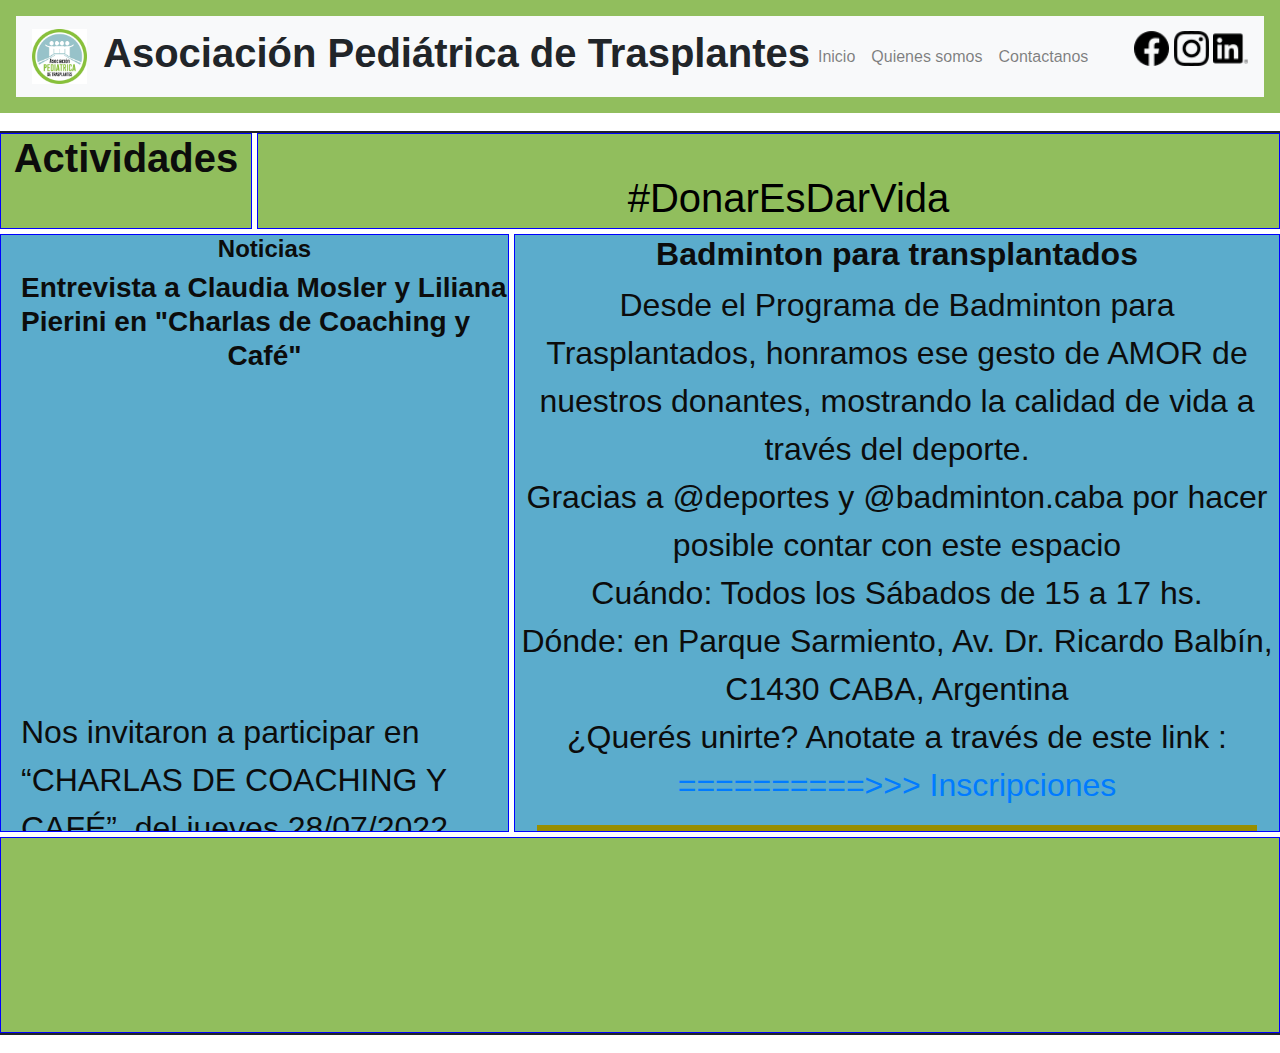
==== commit 053e6f2d: "Update actividades.html" ====
--- a/docs/actividades.html
+++ b/docs/actividades.html
@@ -52,32 +52,34 @@
                <h1><strong>Actividades</strong></h1>
         </div>
         <div class="grid-item item1">
-                 <h3><strong>Badminton para transplantados</strong></h3>
-	<p>Desde el Programa de Badminton para Trasplantados, queremos estar presente este 30 de Mayo,
-        Día Nacional de la Donación de Órganos, honrando ese gesto de AMOR de nuestros donantes, 
-        mostrando la calidad de vida a través del deporte.
-        Muchas gracias @deportes y @badminton.caba por hacer posible contar con este espacio
-        @sat.argentina
-        @incucaioficial
-        Cuándo: Todos los Sábadosde 15 a 17 hs.
-        Dónde: en Parque Sarmiento, Av. Dr. Ricardo Balbín, C1430 CABA, Argentina
-        ¿Querés unirte? Anotate a través de este link : 
-        <a href="contacto.html">==========>>>  Inscripciones</a> </p>
-        <img src="image/t17.jpg" alt="Badmington en Parque Sarmiento - Sábados de 15 a 17 hs.">       
-        <iframe src="https://www.google.com/maps/embed?pb=!1m18!1m12!1m3!1d6571.697334602667!2d-58.503772671532396!3d-34.5573868360492!2m3!1f0!2f0!3f0!3m2!1i1024!2i768!4f13.1!3m3!1m2!1s0x95bcb6e5b3eef73d%3A0xd3c3514dbd8403ef!2sParque%20Sarmiento!5e0!3m2!1ses-419!2sar!4v1663716430911!5m2!1ses-419!2sar" width="600" height="450" style="border:0;" allowfullscreen="" loading="lazy" referrerpolicy="no-referrer-when-downgrade">Parque Sarmiento, Av. Dr. Ricardo Balbín, C1430 CABA, Argentina</iframe>  
-        </div>
+		<h1>#DonarEsDarVida</h1>
+                  </div>
         <div class="grid-item item2">
             <h4><strong>Noticias</strong></h4>
-            <p>Nos invitaron a participar en “CHARLAS DE COACHING Y CAFÉ”, del jueves 28/07/2022
+		<h3><strong>Entrevista a Claudia Mosler y Liliana Pierini en "Charlas de Coaching y Café"</strong></h3>
+            	<iframe width="560" height="315" src="https://www.youtube.com/embed/gwJpfY7Umfo" 
+            	title="YouTube video player" frameborder="0" allow="accelerometer; autoplay; 
+           	 clipboard-write; encrypted-media; gyroscope; picture-in-picture" allowfullscreen></iframe>
+            	<p>Nos invitaron a participar en “CHARLAS DE COACHING Y CAFÉ”, del jueves 28/07/2022
                 estuvimos junto a la Lic. Liliana Pierini, coordinadora del área psicosocial del Instituto del Trasplante.
                 Compartimos las actividades que se desarrollan en la Asociación, como es el espacio de Aislamiento en Compañía, programa para las personas trasplantadas y en lista de espera.
                 </p>
         </div>
-        <div class="grid-item item3">
-            <h3><strong>Entrevista a Claudia Mosler y Liliana Pierini en "Charlas de Coaching y Café"</strong></h3>
-            <iframe width="560" height="315" src="https://www.youtube.com/embed/gwJpfY7Umfo" 
-            title="YouTube video player" frameborder="0" allow="accelerometer; autoplay; 
-            clipboard-write; encrypted-media; gyroscope; picture-in-picture" allowfullscreen></iframe>
+        <div class="grid-item item3"><h2><strong>Badminton para transplantados</strong></h2>
+		<p>Desde el Programa de Badminton para Trasplantados, honramos ese gesto de AMOR de nuestros donantes, 
+        	mostrando la calidad de vida a través del deporte.
+        	<br>Gracias a @deportes y @badminton.caba por hacer posible contar con este espacio
+        	<br>Cuándo: Todos los Sábados de 15 a 17 hs.
+        	<br>Dónde: en Parque Sarmiento, Av. Dr. Ricardo Balbín, C1430 CABA, Argentina
+        	<br>¿Querés unirte? Anotate a través de este link : 
+        	<a href="contacto.html">==========>>>  Inscripciones</a> </p>
+        	<img src="image/t17.jpg" alt="Badmington en Parque Sarmiento - Sábados de 15 a 17 hs.">       
+        	<iframe src="https://www.google.com/maps/embed?pb=!1m18!1m12!1m3!1d6571.697334602667!2d-58.503772671532396!3d-34.5573868360492!2m3!1f0!2f0!3f0!3m2!1i1024!2i768!4f13.1!3m3!1m2!1s0x95bcb6e5b3eef73d%3A0xd3c3514dbd8403ef!2sParque%20Sarmiento!5e0!3m2!1ses-419!2sar!4v1663716430911!5m2!1ses-419!2sar" width="600" height="450" style="border:0;" allowfullscreen="" loading="lazy" referrerpolicy="no-referrer-when-downgrade">Parque Sarmiento, Av. Dr. Ricardo Balbín, C1430 CABA, Argentina</iframe>  
+	  </div>
+		<div class="grid-item item4">
+            <nav>
+		    
+            </nav>
         </div>
     </div>
 </body>
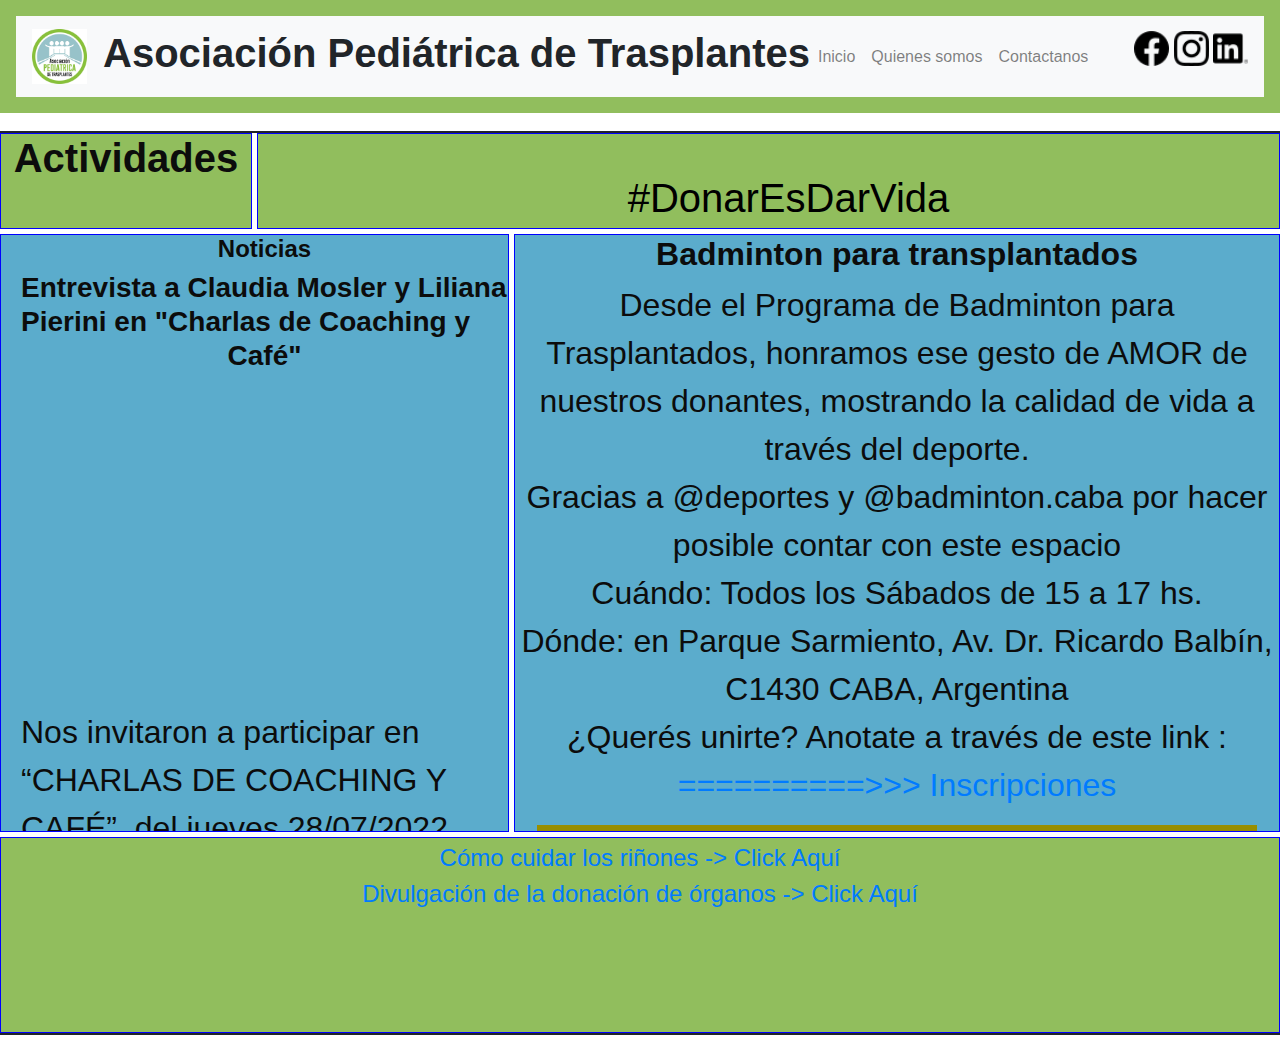
==== commit fca3806f: "Update actividades.html" ====
--- a/docs/actividades.html
+++ b/docs/actividades.html
@@ -77,10 +77,12 @@
         	<iframe src="https://www.google.com/maps/embed?pb=!1m18!1m12!1m3!1d6571.697334602667!2d-58.503772671532396!3d-34.5573868360492!2m3!1f0!2f0!3f0!3m2!1i1024!2i768!4f13.1!3m3!1m2!1s0x95bcb6e5b3eef73d%3A0xd3c3514dbd8403ef!2sParque%20Sarmiento!5e0!3m2!1ses-419!2sar!4v1663716430911!5m2!1ses-419!2sar" width="600" height="450" style="border:0;" allowfullscreen="" loading="lazy" referrerpolicy="no-referrer-when-downgrade">Parque Sarmiento, Av. Dr. Ricardo Balbín, C1430 CABA, Argentina</iframe>  
 	  </div>
 		<div class="grid-item item4">
-            <nav>
-		    
-            </nav>
-        </div>
-    </div>
-</body>
+            	<nav>
+		 	<a href="https://bancos.salud.gob.ar/recurso/como-cuidar-los-rinones-1">Cómo cuidar los riñones -> Click Aquí</a>
+                	<br>
+                	<a href="https://bancos.salud.gob.ar/recurso/12-cosas-que-los-chicos-pueden-hacer-por-la-donacion-de-organos">Divulgación de la donación de órganos -> Click Aquí</a>
+            	</nav>
+        	</div>
+    	</div>
+     </body>
 </html>
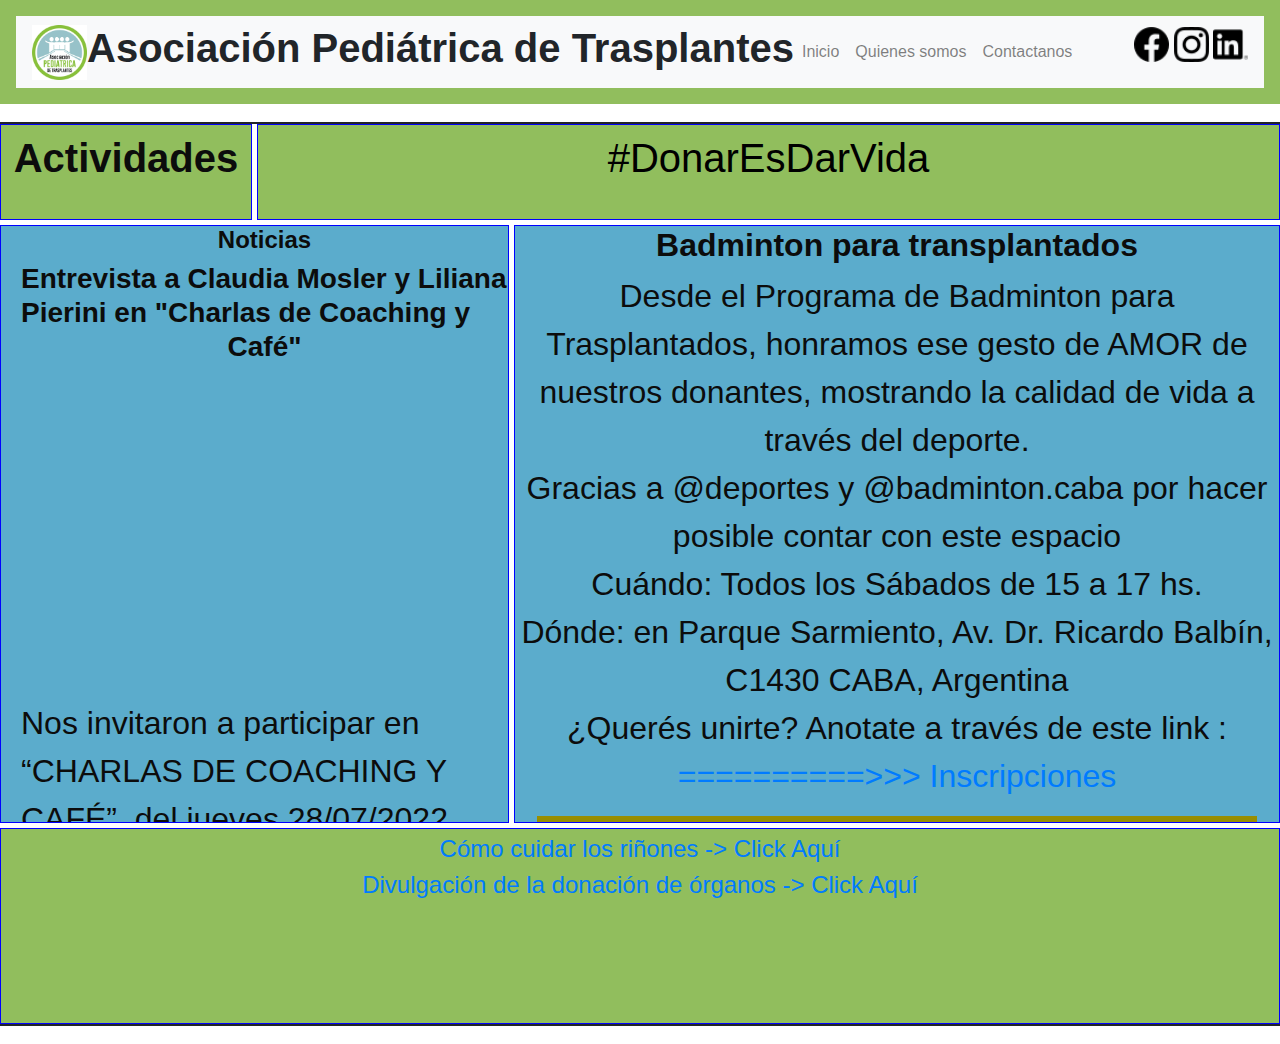
==== commit 2f06a67f: "Update actividades.html" ====
--- a/docs/actividades.html
+++ b/docs/actividades.html
@@ -19,7 +19,7 @@
 		<span class="navbar-toggler-icon"></span>
 	  </button>
 	  <!-- logo -->
-	  <a class="navbar-brand" href="index.html">
+	  <a class="navbar-logo" href="index.html">
 		<img src="IconoAPT.jpg" width="55" height="55" alt="">
 	  </a>
 	  <!-- enlaces -->
--- a/docs/style.css
+++ b/docs/style.css
@@ -37,6 +37,7 @@
     grid-column: 1;
     grid-row: 1;
     text-align: center;
+    padding-top: 9px;
 }
 .item1{
 background-color: rgb(145, 190, 93);
@@ -44,8 +45,9 @@
 font-size: 2em;
 text-align: center;
 text-align-last: center;
-padding-top: 40px;
-padding-left: 40px;
+padding-top: 9px;
+padding-left: 15px;
+padding-right: 15px;
 grid-column-start: 2;
 grid-column-end: 6;
 grid-row-start: 1;
@@ -187,19 +189,3 @@
     border-width: 1rem;
     border-color:rgb(145, 190, 93);
 }
-#area-logo{
-  position: absolute;
-  top: 10px;
-  left: 10px;
-  padding: 1px;
-}
-#area-menu{
-  padding: 5px;
-  text-align: right;
-}
-#area-titulo{
-  position: absolute;
-  top: 5px;
-  left: 70px;
-  padding: 5px;
-}
